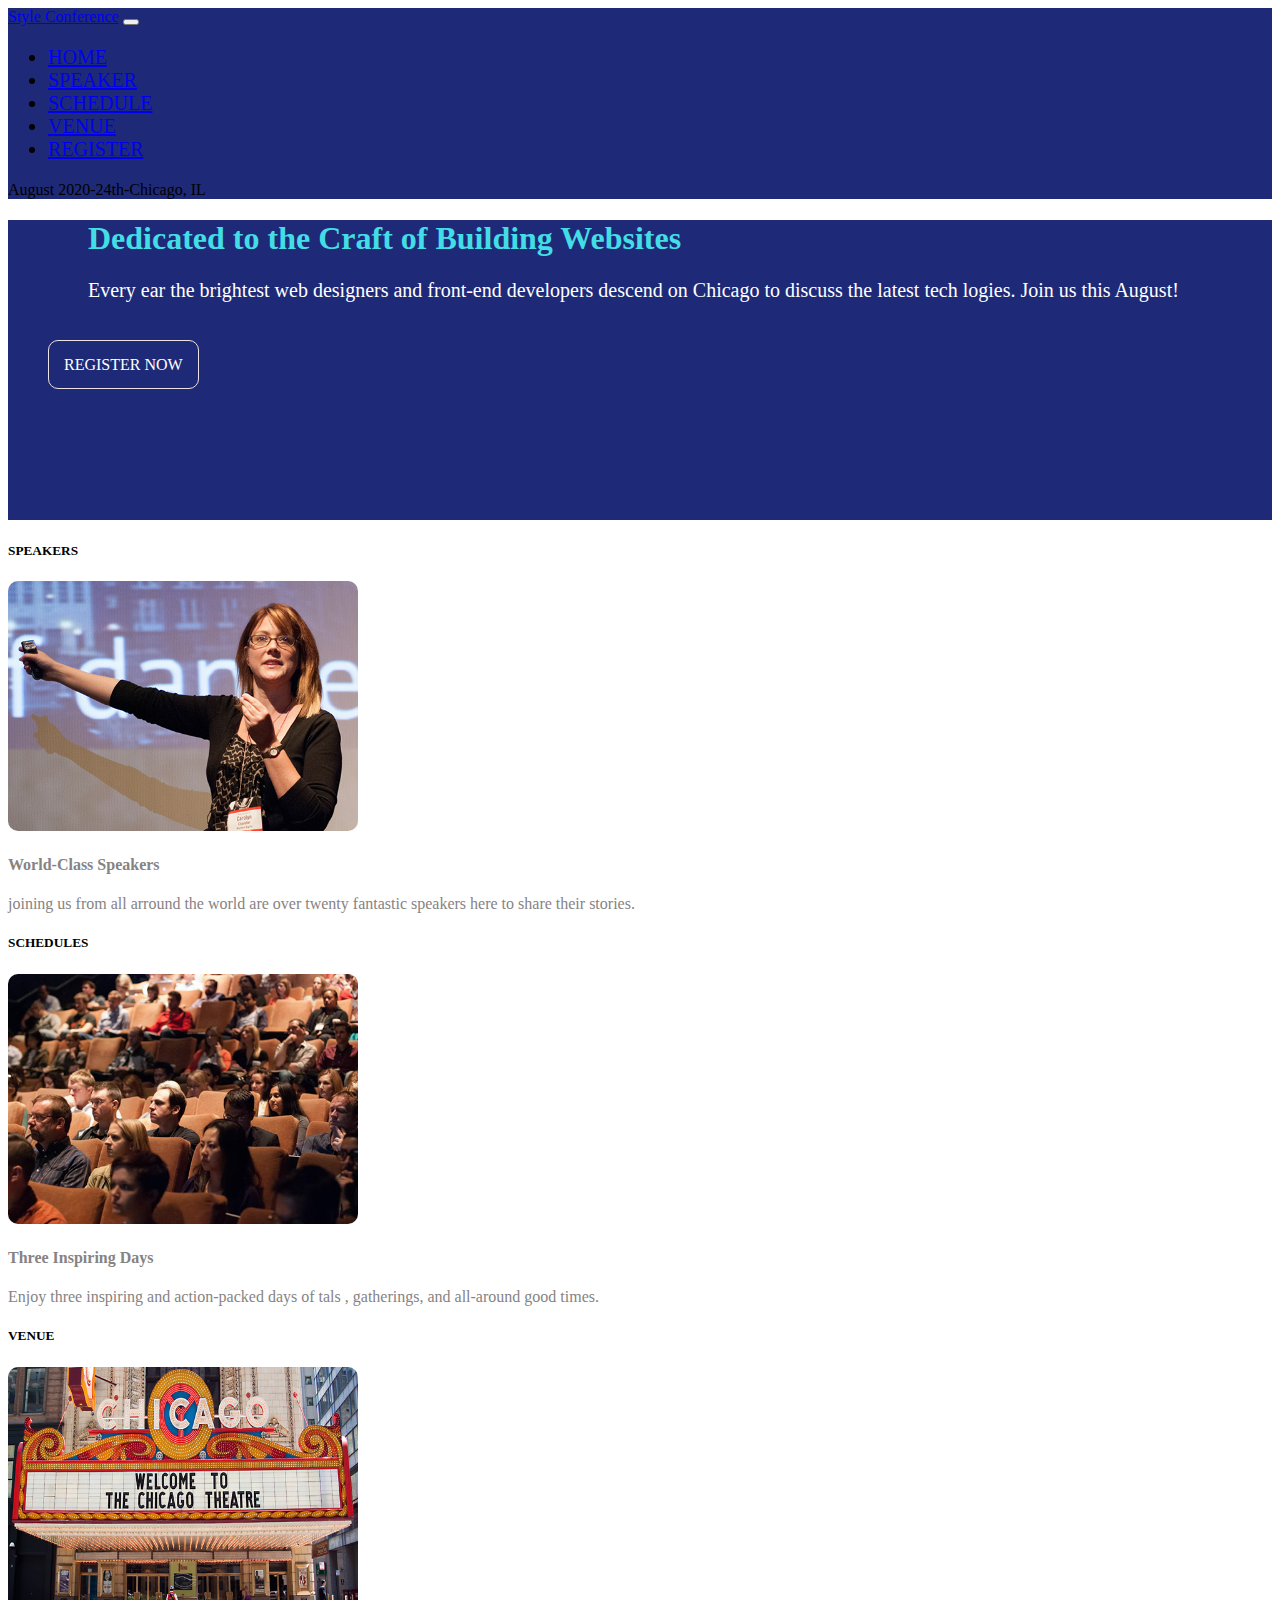
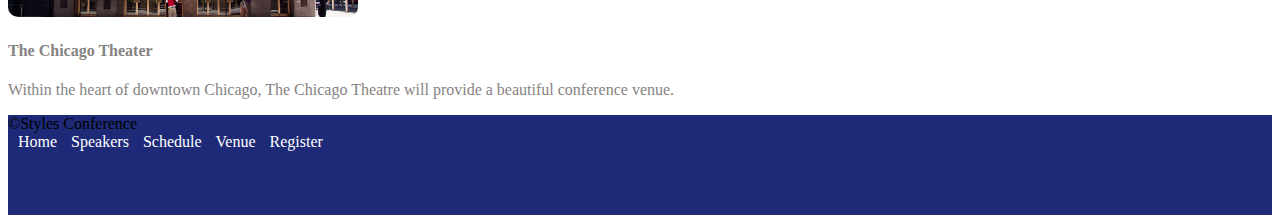
==== index.html @ e23d9577 "my first project" ====
<!doctype html>
<html lang="en">
  <head>
    <!-- Required meta tags -->
    <meta charset="utf-8">
    <meta name="viewport" content="width=device-width, initial-scale=1">

    <!-- Bootstrap CSS -->
    <link href="https://cdn.jsdelivr.net/npm/bootstrap@5.1.0/dist/css/bootstrap.min.css" rel="stylesheet" integrity="sha384-KyZXEAg3QhqLMpG8r+8fhAXLRk2vvoC2f3B09zVXn8CA5QIVfZOJ3BCsw2P0p/We" crossorigin="anonymous">
    <link rel="stylesheet" href="./style.css">
    
    <title>Style Confernence</title>
  </head>
  <body>
    <div class="menu-bar  ">
      <div class="container">
          <div  class="row">
              <div class="col-12">
                  <nav class="navbar navbar-expand-lg navbar-dark  ">
                      <div class="container-fluid">
                        <a class="navbar-brand" href="#">Style Conference</a>
                        <button class="navbar-toggler" type="button" data-bs-toggle="collapse" data-bs-target="#navbarText" aria-controls="navbarText" aria-expanded="false" aria-label="Toggle navigation">
                          <span class="navbar-toggler-icon"></span>
                        </button>
                        <div class="collapse navbar-collapse" id="navbarText">
                          <ul class="navbar-nav  ms-auto">
                            <li class="nav-item">
                              <a class="nav-link " aria-current="page" href="./index.html">Home</a>
                            </li>
                            <li class="nav-item">
                              <a class="nav-link" href="./speaker1.html">Speaker</a>
                            </li>
                            <li class="nav-item">
                              <a class="nav-link" href="./schedule.html">Schedule</a>
                            </li>
                            <li class="nav-item">
                              <a class="nav-link" href="./venue.html">Venue</a>
                            </li>
                            <li class="nav-item">
                              <a class="nav-link" href="./register.html">Register</a>
                            </li>
                          </ul>
                          <span class="navbar-text text-primary">
                              August 2020-24th-Chicago, IL
                          </span>
                        </div>
                      </div>
                    </nav>
              </div>
          </div>
      </div>
  </div>
  <div class="register ">
    <div class="container">
      <div class="row py-5">
        <div class="col-12">
          <figure class="text-center">
            <blockquote class="blockquote">
              <h1>Dedicated to the Craft of Building Websites</h1>
              <p>Every ear the brightest web designers and front-end developers descend on
                Chicago to discuss the latest tech logies. Join us this August!
              </p><br>
            </blockquote>
            <a href="./register.html">REGISTER NOW</a>
          </figure>
        </div>
      </div>
    </div>
  </div>

<div class="main">
  <div class="container my-5">
    <div class="row">
      <div class="col-sm-12 col-md-4">
      <h5>SPEAKERS</h5>
      <img src="/images/speakers.jpg" alt="">
      <h4 class="py-4">World-Class Speakers</h4>
      <p>joining us from all arround the world are over twenty fantastic speakers here to share their stories.</p>
      </div>
      <div class="col-sm-12 col-md-4">
        <h5>SCHEDULES</h5>
      <img src="/images/schedule.jpg" alt="">
      <h4 class="py-4">Three Inspiring Days</h4>
     <p> Enjoy three inspiring and action-packed days of tals , gatherings, and all-around good times.</p>
      </div>
      <div class="col-sm-12 col-md-4">
        <h5>VENUE</h5>
      <img src="/images/venue.jpg" alt="">
      <h4 class="py-4">The Chicago Theater</h4>
   <p>Within the heart of downtown Chicago, The Chicago Theatre will provide a beautiful conference venue.</p>
      </div>
    </div>
  </div>
</div>
<!-- menu -->
<div class="footer ">
  <div class="container">
    <div class="row ">
      <div class="col-12 d-flex justify-content-between py-4 text-primary">
  <div>&copy;Styles Conference</div>
  <div ><a href="index.html">Home</a>
  <a href="speaker1.html">Speakers</a>
  <a href="./schedule.html">Schedule</a>
  <a href="./venue.html">Venue</a>
  <a href="./register.html">Register</a>
</div>
      </div>
    </div>
  </div>
</div>

    
    <script src="https://cdn.jsdelivr.net/npm/bootstrap@5.1.0/dist/js/bootstrap.bundle.min.js" integrity="sha384-U1DAWAznBHeqEIlVSCgzq+c9gqGAJn5c/t99JyeKa9xxaYpSvHU5awsuZVVFIhvj" crossorigin="anonymous"></script>

    
    <script src="https://cdn.jsdelivr.net/npm/@popperjs/core@2.9.3/dist/umd/popper.min.js" integrity="sha384-eMNCOe7tC1doHpGoWe/6oMVemdAVTMs2xqW4mwXrXsW0L84Iytr2wi5v2QjrP/xp" crossorigin="anonymous"></script>
    <script src="https://cdn.jsdelivr.net/npm/bootstrap@5.1.0/dist/js/bootstrap.min.js" integrity="sha384-cn7l7gDp0eyniUwwAZgrzD06kc/tftFf19TOAs2zVinnD/C7E91j9yyk5//jjpt/" crossorigin="anonymous"></script>
    
  </body>
</html>
---- style.css ----
@import url('https://fonts.googleapis.com/css2?family=Kaisei+Decol&display=swap');
.menu-bar{
    background-color: #1e2a78;
    
}
.navbar-nav{
    font-size: 20px;
    text-transform: uppercase;
}
.register{
    background-color:#1e2a78 ;
    height: 300px;
}
.blockquote h1{
    color:#43dde6;
}
.blockquote p{
    color: #fff;
    font-size: 20px;
}
figure a{
    margin-bottom: 20px;
    border: 1px solid rgb(235, 226, 226);
    padding: 15px;
    width: 400px;
    text-decoration: none;
    color: #fff;
    border-radius: 10px;
    line-height: 10px;
    overflow: visible;
    transition: 2s;
}
figure a:hover{
    background-color: #0e153a;
    border: 1px solid #0e153a;
}
.august{
    position: absolute;
    top: 60px;
    right: 80px;
    
}

.main img{
    width: 350px;
    height: 250px;
    border-radius: 10px;
    
}
.main p{
    color: #868383;
}
.main h4{
    color: #868383;
}
.footer{
    background-color:#1e2a78 ;
    height: 100px;
    
}
.footer a{
    text-decoration: none;
    padding-left: 10px;
    color: #fff;
}
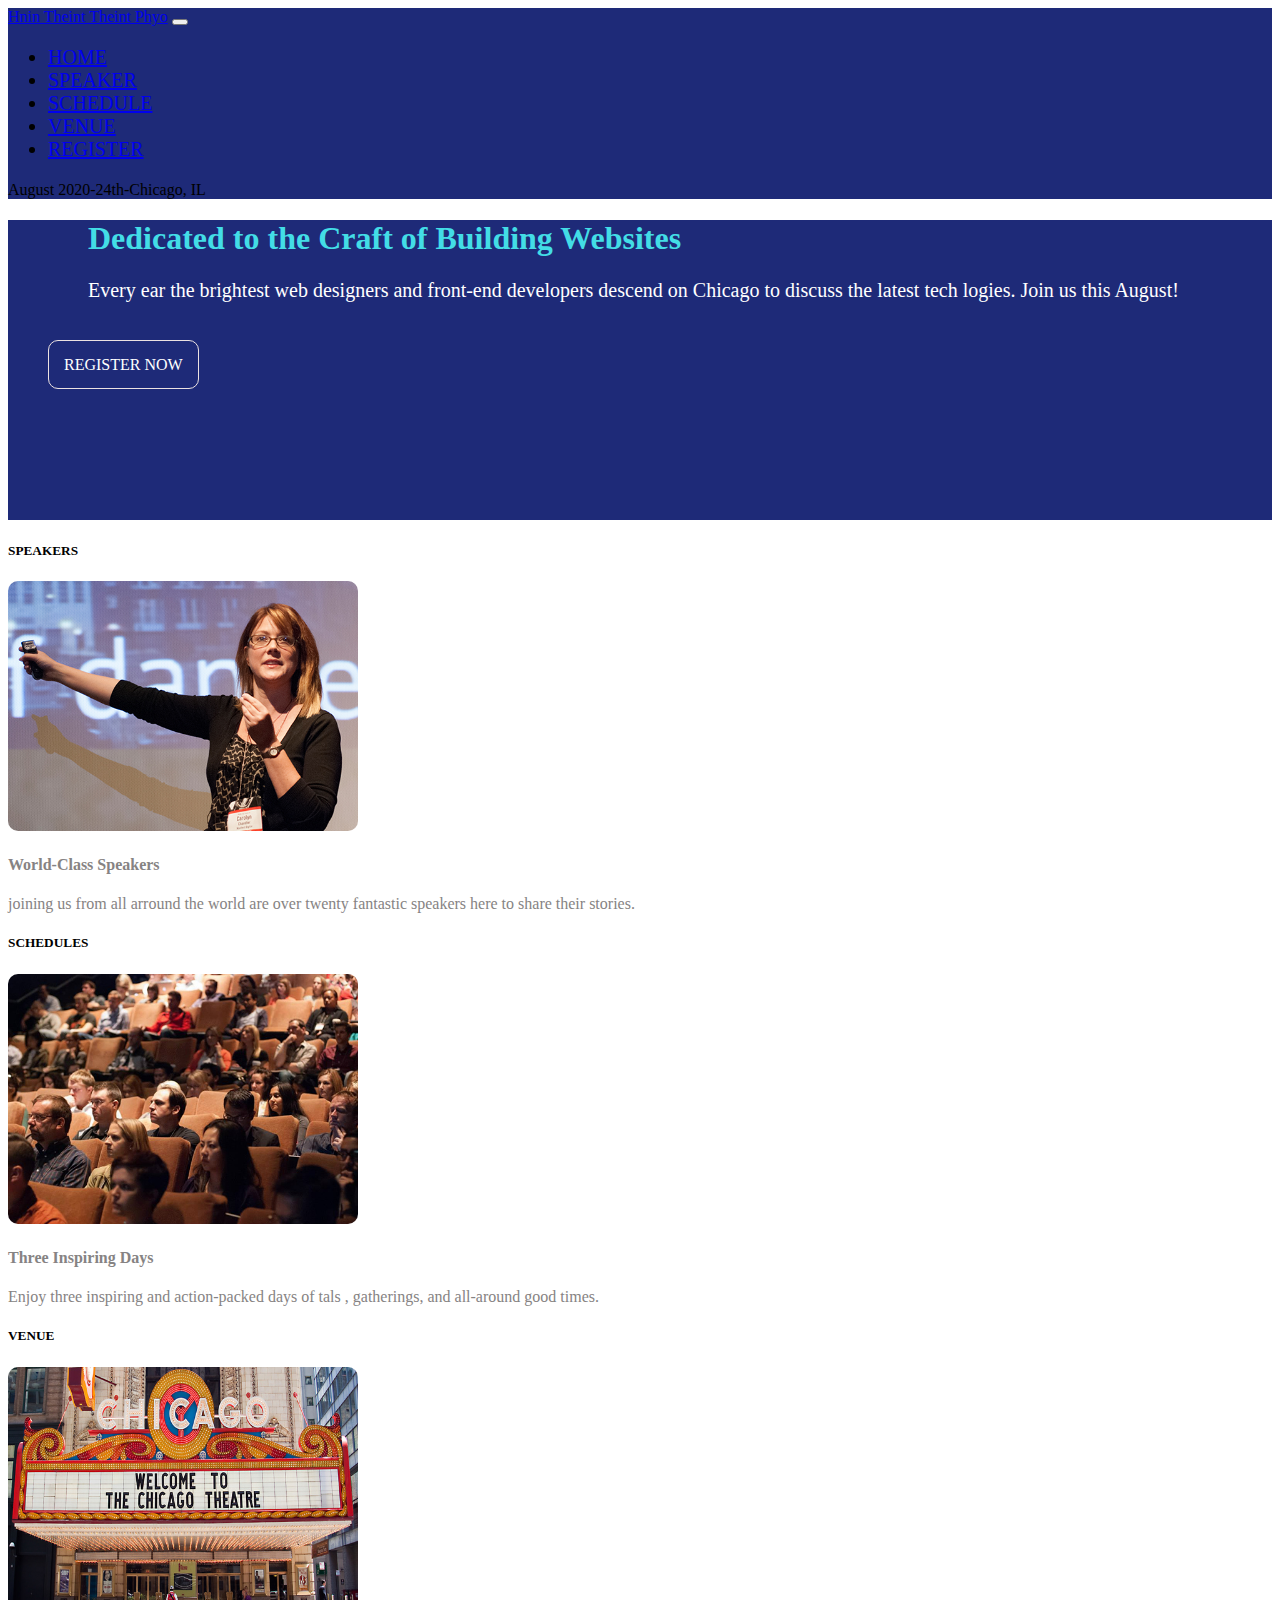
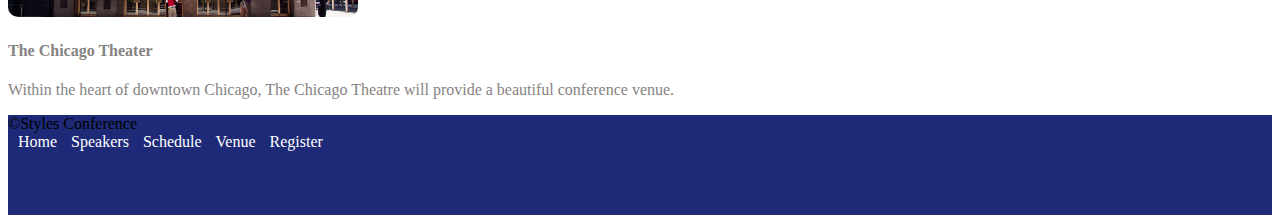
==== commit 47e0c1cb: "update" ====
--- a/index.html
+++ b/index.html
@@ -9,7 +9,7 @@
     <link href="https://cdn.jsdelivr.net/npm/bootstrap@5.1.0/dist/css/bootstrap.min.css" rel="stylesheet" integrity="sha384-KyZXEAg3QhqLMpG8r+8fhAXLRk2vvoC2f3B09zVXn8CA5QIVfZOJ3BCsw2P0p/We" crossorigin="anonymous">
     <link rel="stylesheet" href="./style.css">
     
-    <title>Style Confernence</title>
+    <title>Style Conference</title>
   </head>
   <body>
     <div class="menu-bar  ">
@@ -18,7 +18,7 @@
               <div class="col-12">
                   <nav class="navbar navbar-expand-lg navbar-dark  ">
                       <div class="container-fluid">
-                        <a class="navbar-brand" href="#">Style Conference</a>
+                        <a class="navbar-brand" href="#">Hnin Theint Theint Phyo</a>
                         <button class="navbar-toggler" type="button" data-bs-toggle="collapse" data-bs-target="#navbarText" aria-controls="navbarText" aria-expanded="false" aria-label="Toggle navigation">
                           <span class="navbar-toggler-icon"></span>
                         </button>
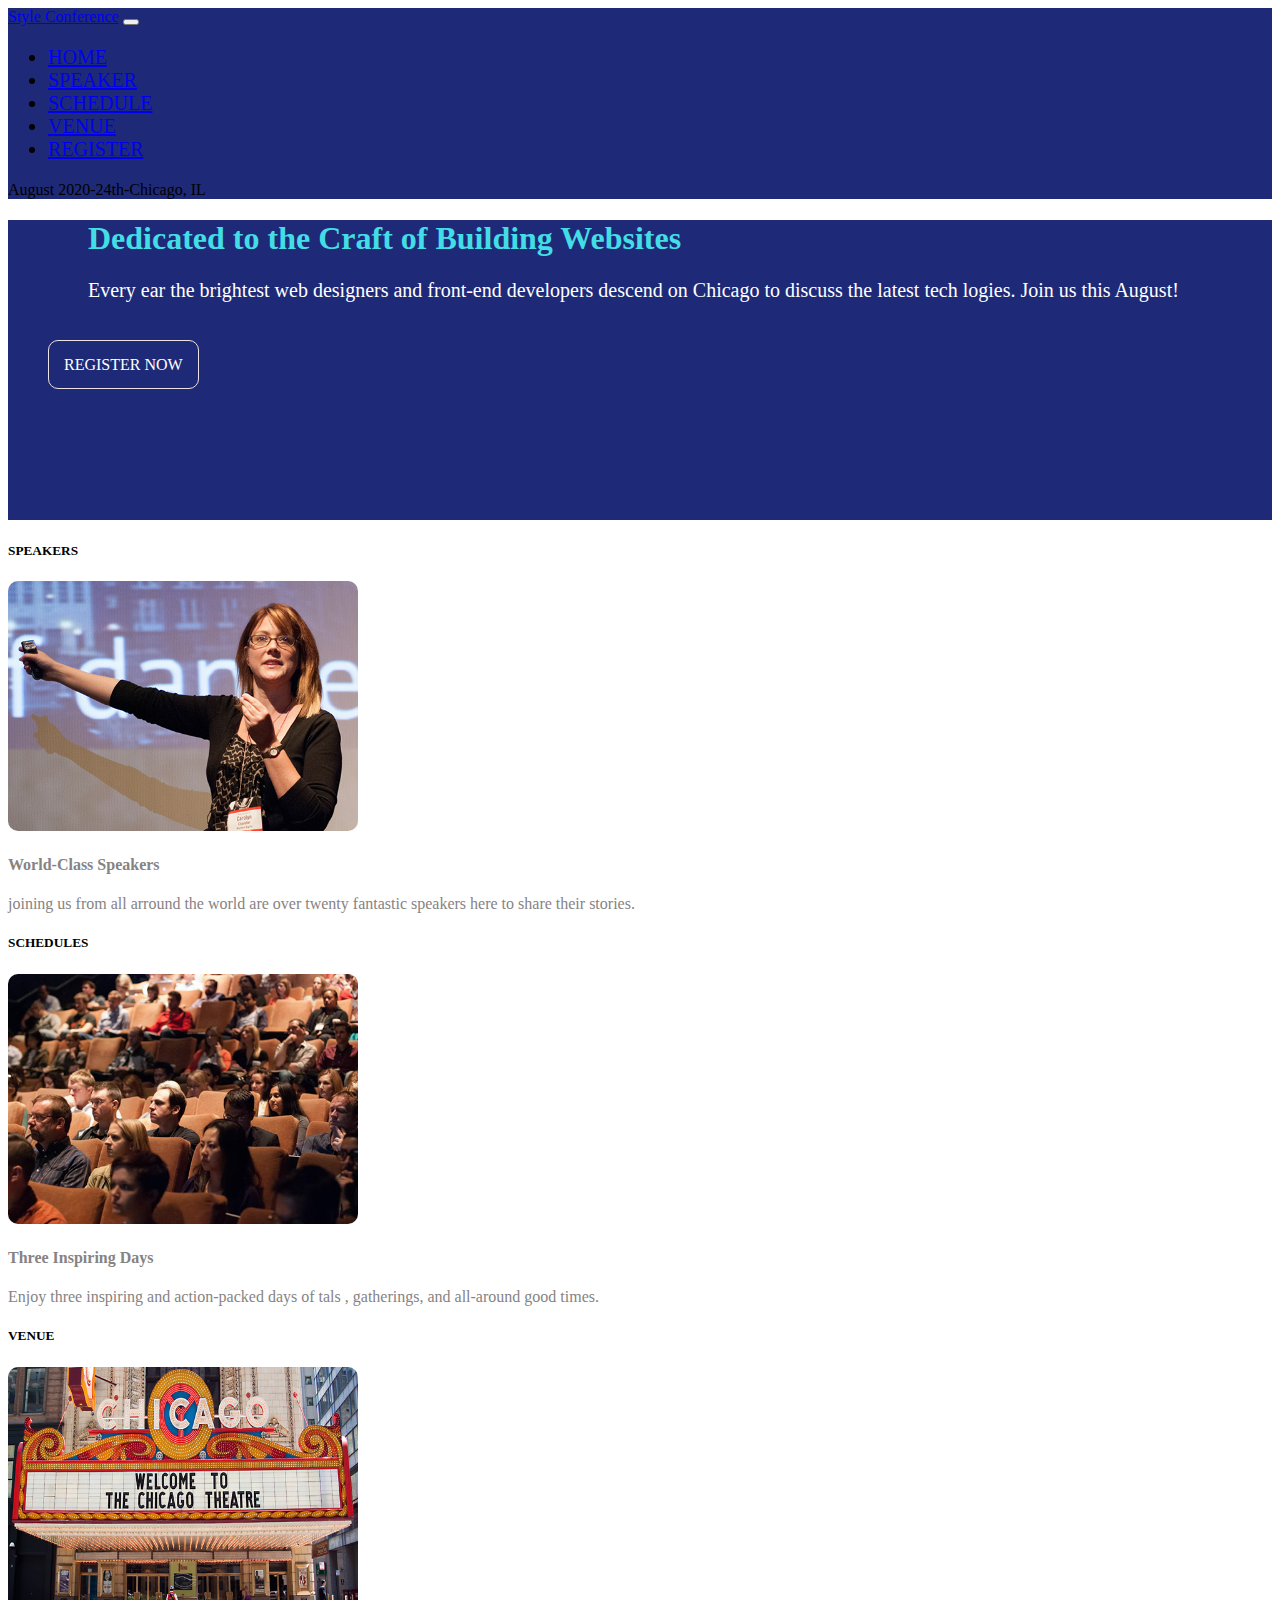
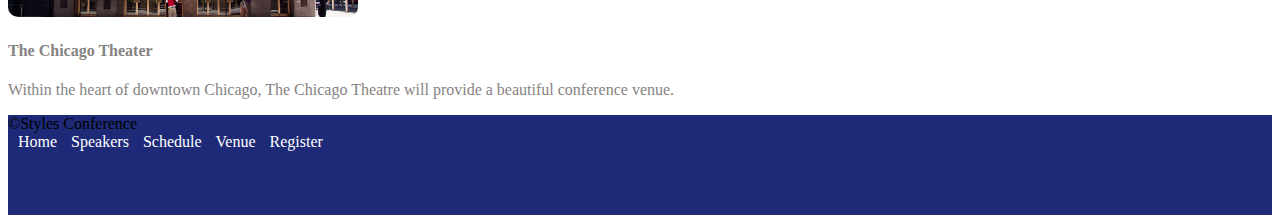
==== commit d3fa16f7: "update" ====
--- a/index.html
+++ b/index.html
@@ -18,7 +18,7 @@
               <div class="col-12">
                   <nav class="navbar navbar-expand-lg navbar-dark  ">
                       <div class="container-fluid">
-                        <a class="navbar-brand" href="#">Hnin Theint Theint Phyo</a>
+                        <a class="navbar-brand" href="#">Style Conference</a>
                         <button class="navbar-toggler" type="button" data-bs-toggle="collapse" data-bs-target="#navbarText" aria-controls="navbarText" aria-expanded="false" aria-label="Toggle navigation">
                           <span class="navbar-toggler-icon"></span>
                         </button>
